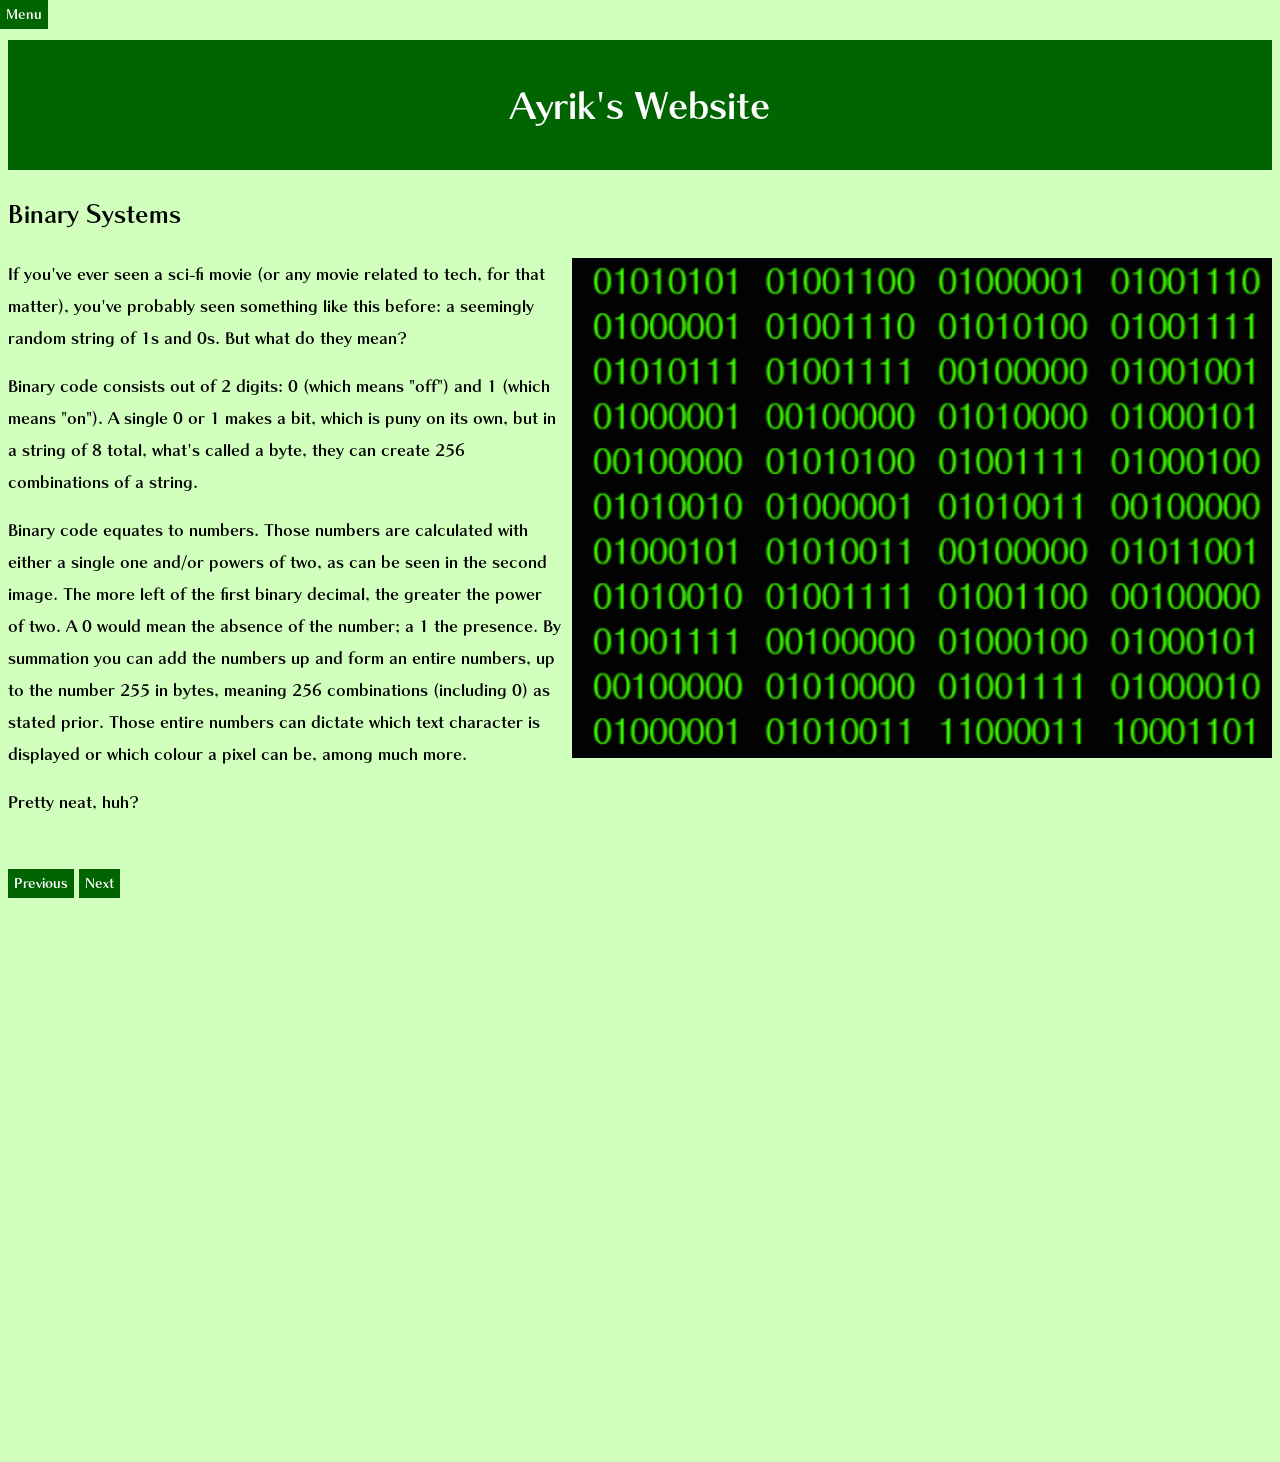
==== binairstelsel.html @ f87d0fcb "." ====
<!DOCTYPE html> <!-- informatie dat pagina HTML gebruikt -->
<html> <!-- Alles wat in de website zit en alle eigenschappen van de website zitten onder de HTML-tag -->
    <head> <!-- metadata gegevens houder -->
        <link rel="stylesheet" href="CSS/bitsnbytes.css"> <!-- activering CSS code -->
        <link rel="icon" type="image/x-icon" href="Images/mainpage icon.webp">
        <title> Ayrik's Website </title>
        <meta charset="utf-8">
        <style>

            @font-face {
                font-family: 'OOTFont';
                src: url(Miscellanous/chiarostd_b.otf);
            }
    
            head {
                font-family: 'OOTFont';
            }

            body {
                font-family: 'OOTFont';
            }

        </style>
        <div>
            <div class="dropdown">
                <button id="MenuBTN" class="dropbtn" style="color: #fff;" > Menu </button>
                <div class="dropdown-content">
                    <a href="index.html" style="color:#fff"> &nbsp; Home </a>
                    <a href="colormodels.html" style="color: #fff;"> &nbsp; Color Models </a>
                    <a href="compression.html" style="color: #fff;"> &nbsp; File Compression </a>
                    <a href="IPOmodels.html" style="color: #fff;"> &nbsp; IPO Models </a>
                    <a href="AI.html" style="color: #fff;"> &nbsp; AI-less Website </a>
                </div>
            </div>
        </div>
    </head>
    <body>
        <div class="header"> 
            <h1> Ayrik's Website </h1>
        </div>
        <div class="main">
            <h2> Binary Systems </h2>
            <img id="ImageB1" src="Images/binarystring.png" alt="There SHOULD've been an image of the box art here. Sucks you're not able to see it!"> 
            <p> If you've ever seen a sci-fi movie (or any movie related to tech, for that matter), you've probably seen something like this before: a seemingly random string of 1s and 0s. But what do they mean? </p>
            <p> Binary code consists out of 2 digits: 0 (which means "off") and 1 (which means "on"). A single 0 or 1 makes a bit, which is puny on its own, but in a string of 8 total, what's called a byte, they can create 256 combinations of a string. </p>
            <p> Binary code equates to numbers. Those numbers are calculated with either a single one and/or powers of two, as can be seen in the second image. The more left of the first binary decimal, the greater the power of two. A 0 would mean the absence of the number; a 1 the presence. By summation you can add the numbers up and form an entire numbers, up to the number 255 in bytes, meaning 256 combinations (including 0) as stated prior. Those entire numbers can dictate which text character is displayed or which colour a pixel can be, among much more. </p>
            <p> Pretty neat, huh? </p>
            <br>
            <button id="IMGBTN" onclick="document.getElementById('ImageB1').src = 'Images/binarystring.png'"> Previous </button>
            <button id="IMGBTN" onclick="document.getElementById('ImageB1').src = 'Images/byte.png'"> Next </button>
            <br>
            <br>
            <br>
            <iframe id="penjee" src="https://games.penjee.com/binary-bonanza/game.php" frameborder="no" scrolling="no" title="Play Binary Bonanza!"> </iframe>
        </div>
        <br>
        <br>
    </body>
</html>
---- CSS/bitsnbytes.css ----
body {
    background-color: #d1ffbd;
}

.header {
    background-color: darkgreen;
    padding: 5px;
    font-size: large;
}

#MenuBTN {
    position: fixed;
    left: 0px;
    top: 0px;
    border: black; size: 2px;
    size: 30%;
    font-family: 'OOTFont';
    background-color: darkgreen;

}

#ImageB1 {
    float: right;
    right: 10px;
    margin-left: 10px;
    width: 700px;
    height: 500px;

}

#IMGBTN {
    border: black; size: 2px;
    size: 30%;
    font-family: 'OOTFont';
    background-color: darkgreen;
    color: white;

}


h1 {
    color: white;
    outline: black; outline-style: initial;
    text-align: center;
}

a {
    text-decoration: none;
}

.dropdown {
    position: relative;
    display: inline-block;
}

.dropdown-content {
    position: absolute;
    min-width: 200px;
    display: none;
    position: fixed;
    background-color: forestgreen;
    left: 8px;
    top: 29px;
}

.dropdown-content a{
    display: block;
}

.dropdown-content a:hover {
  display: block;

}

.dropdown:click .dropbtn {display: block;}

.dropdown:hover .dropdown-content {display: block;}

.dropdown-content a:hover {background-color:rgb(92, 195, 92)}

#penjee {
    width: 700px;
    height: 500px;
    right: 10px;
    margin-left: 10px;
    float: right;

}
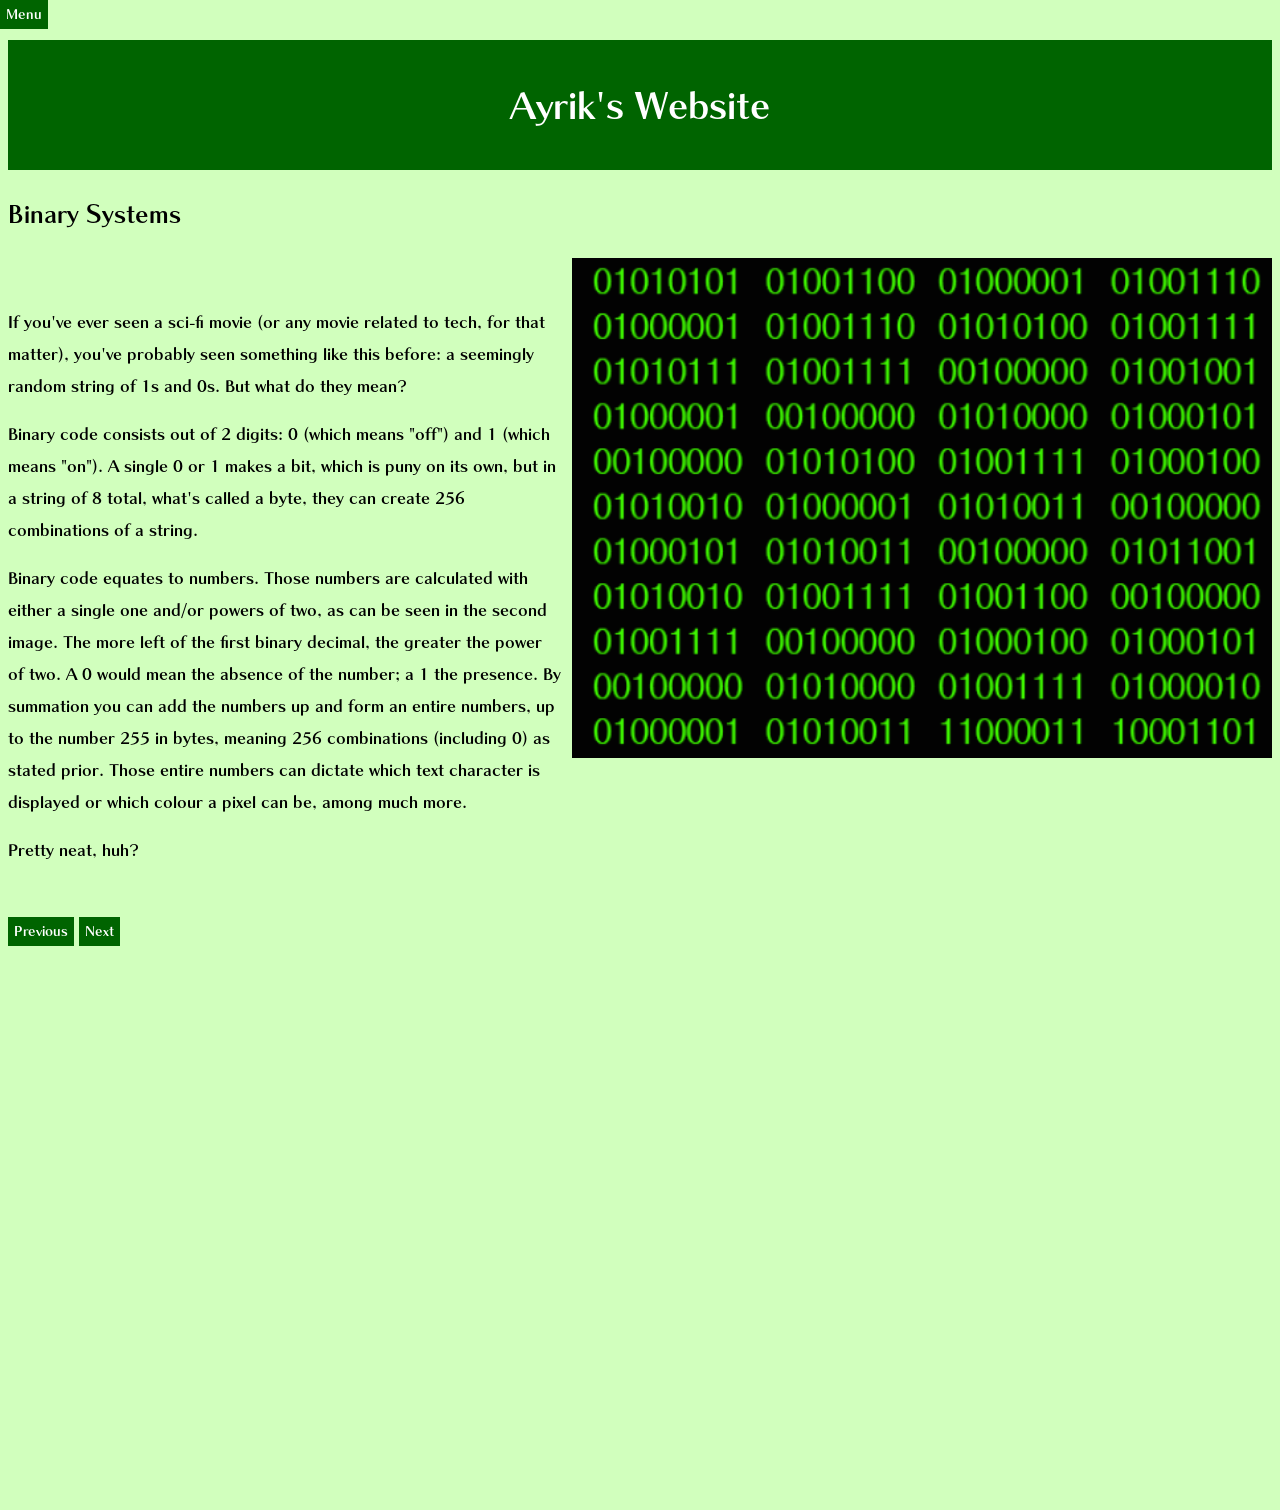
==== commit 39bc425b: "." ====
--- a/binairstelsel.html
+++ b/binairstelsel.html
@@ -41,6 +41,7 @@
         <div class="main">
             <h2> Binary Systems </h2>
             <img id="ImageB1" src="Images/binarystring.png" alt="There SHOULD've been an image of the box art here. Sucks you're not able to see it!"> 
+            <br>
             <p> If you've ever seen a sci-fi movie (or any movie related to tech, for that matter), you've probably seen something like this before: a seemingly random string of 1s and 0s. But what do they mean? </p>
             <p> Binary code consists out of 2 digits: 0 (which means "off") and 1 (which means "on"). A single 0 or 1 makes a bit, which is puny on its own, but in a string of 8 total, what's called a byte, they can create 256 combinations of a string. </p>
             <p> Binary code equates to numbers. Those numbers are calculated with either a single one and/or powers of two, as can be seen in the second image. The more left of the first binary decimal, the greater the power of two. A 0 would mean the absence of the number; a 1 the presence. By summation you can add the numbers up and form an entire numbers, up to the number 255 in bytes, meaning 256 combinations (including 0) as stated prior. Those entire numbers can dictate which text character is displayed or which colour a pixel can be, among much more. </p>
@@ -52,6 +53,7 @@
             <br>
             <br>
             <iframe id="penjee" src="https://games.penjee.com/binary-bonanza/game.php" frameborder="no" scrolling="no" title="Play Binary Bonanza!"> </iframe>
+            <br>
         </div>
         <br>
         <br>
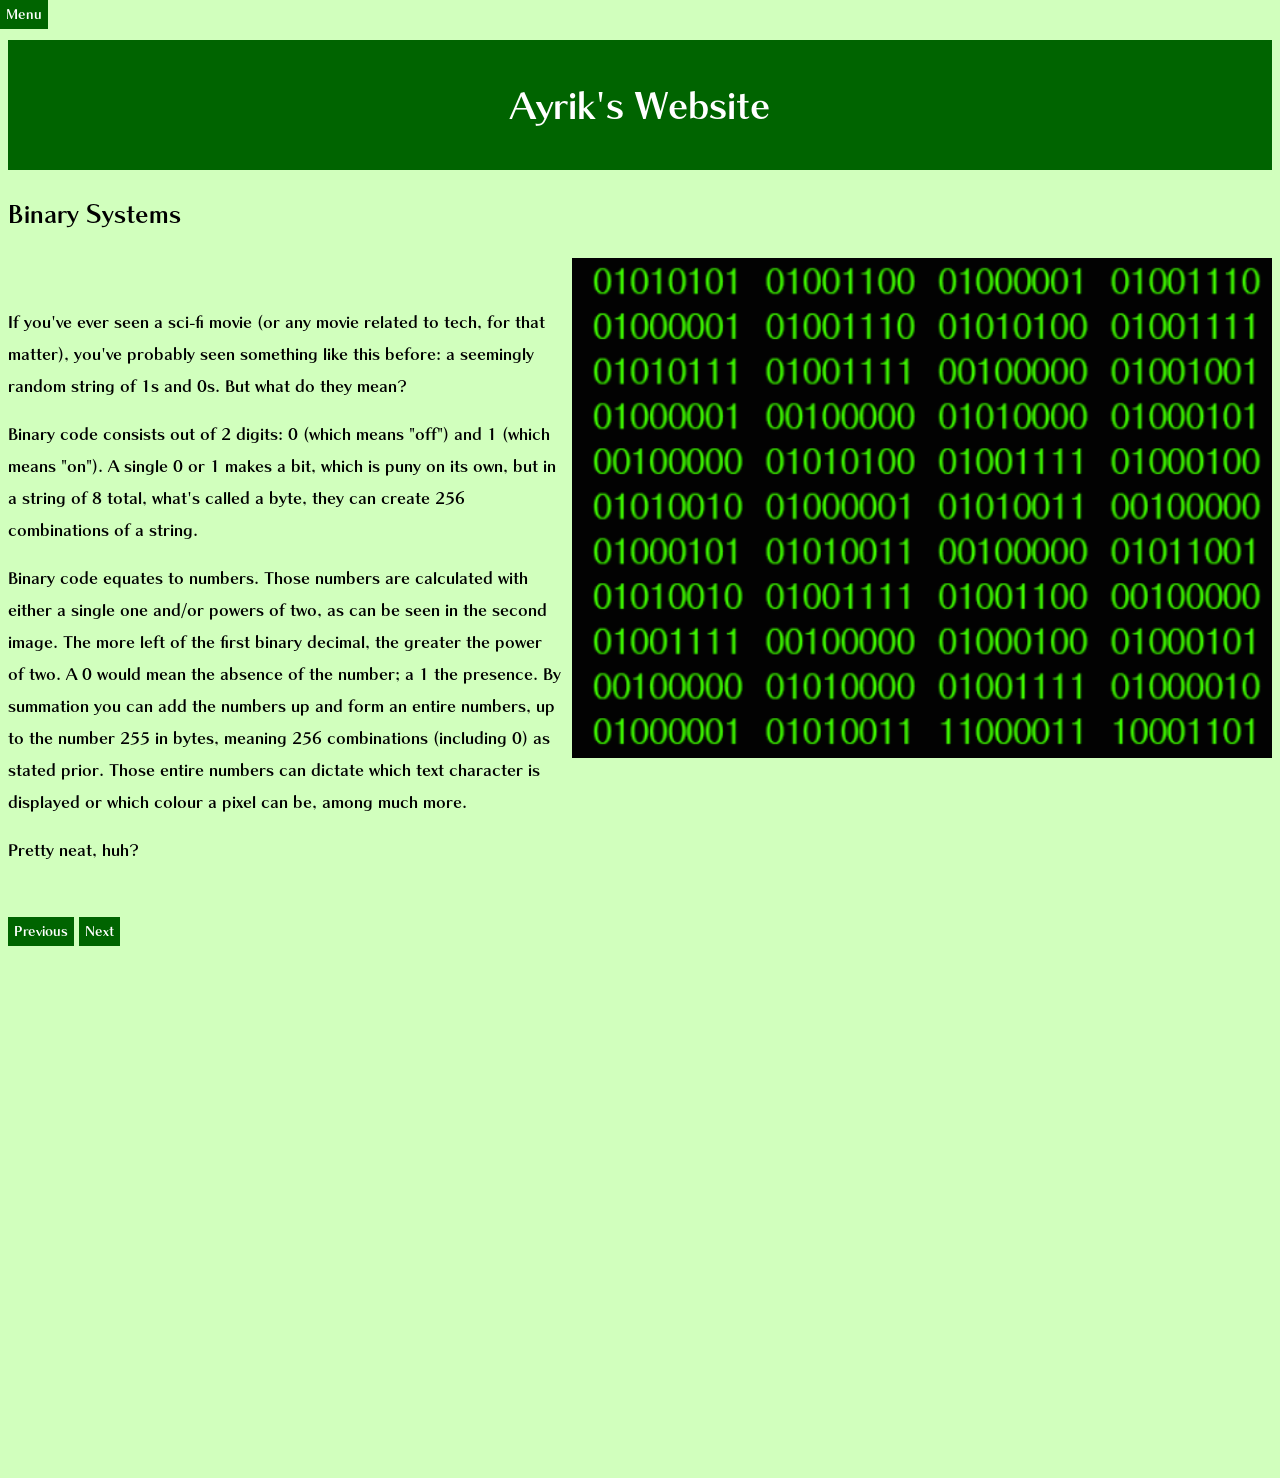
==== commit 32304218: "." ====
--- a/binairstelsel.html
+++ b/binairstelsel.html
@@ -51,7 +51,6 @@
             <button id="IMGBTN" onclick="document.getElementById('ImageB1').src = 'Images/byte.png'"> Next </button>
             <br>
             <br>
-            <br>
             <iframe id="penjee" src="https://games.penjee.com/binary-bonanza/game.php" frameborder="no" scrolling="no" title="Play Binary Bonanza!"> </iframe>
             <br>
         </div>
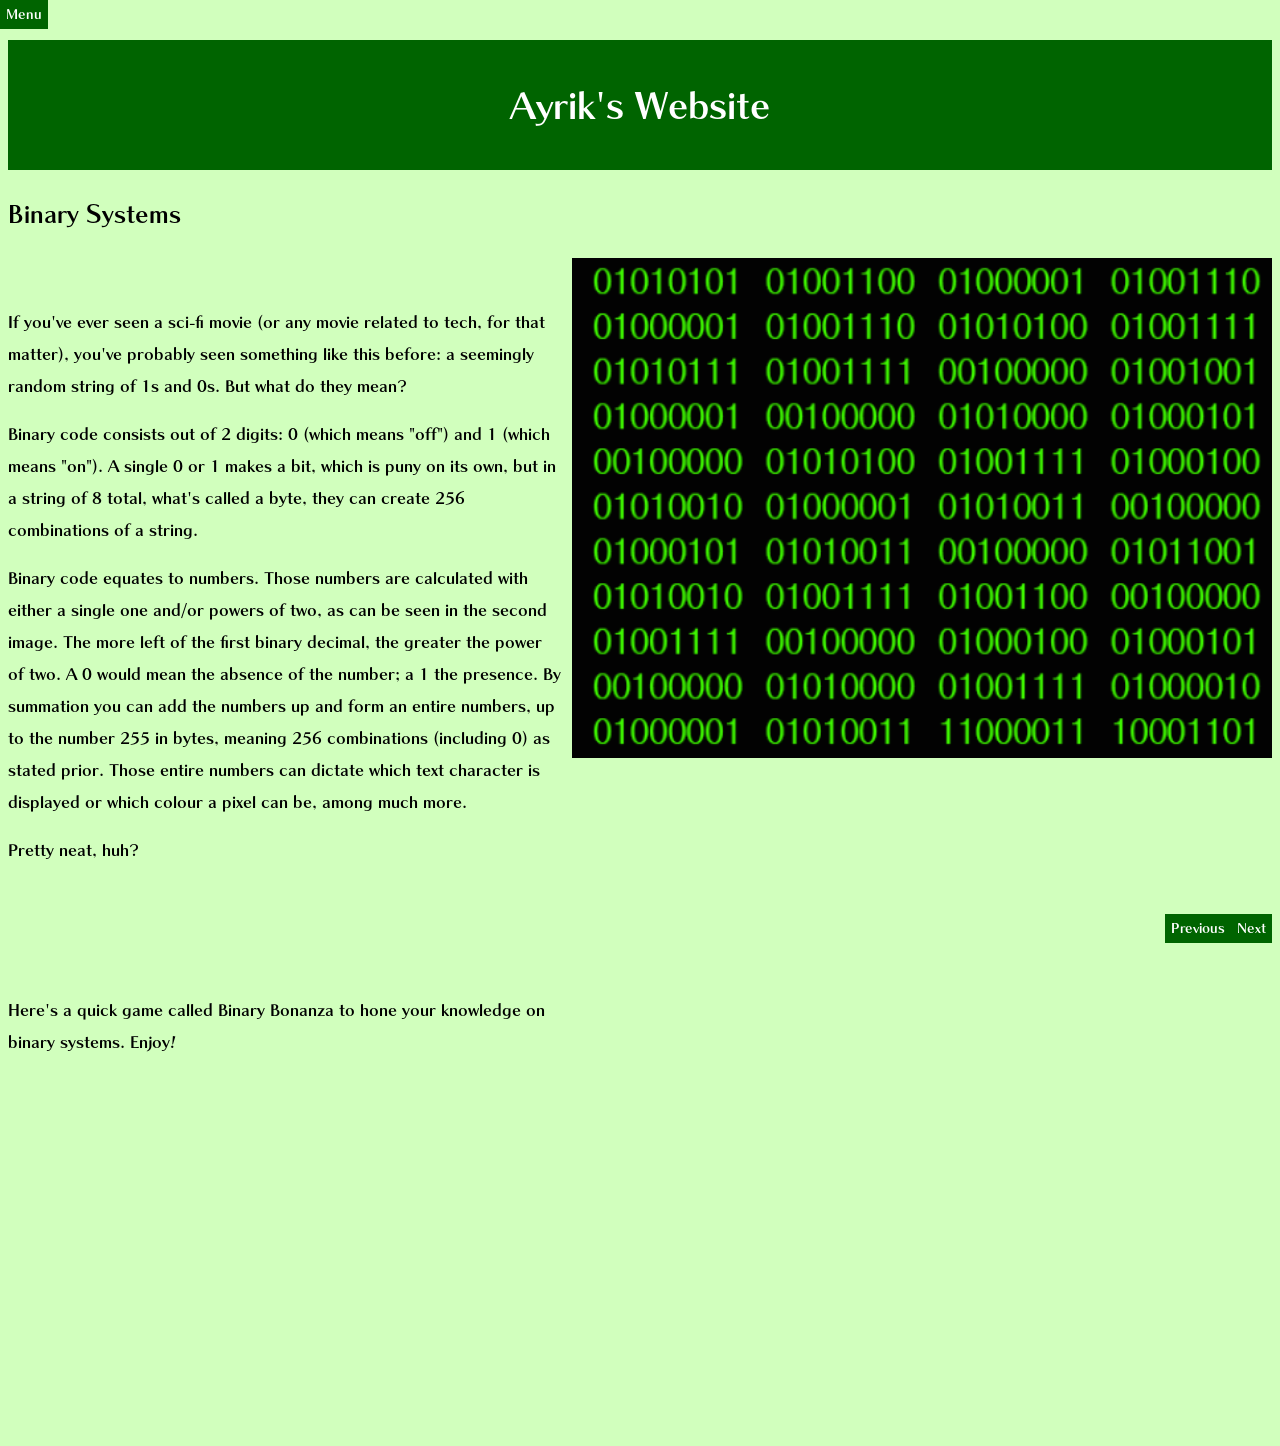
==== commit 47cf400c: "." ====
--- a/binairstelsel.html
+++ b/binairstelsel.html
@@ -47,12 +47,12 @@
             <p> Binary code equates to numbers. Those numbers are calculated with either a single one and/or powers of two, as can be seen in the second image. The more left of the first binary decimal, the greater the power of two. A 0 would mean the absence of the number; a 1 the presence. By summation you can add the numbers up and form an entire numbers, up to the number 255 in bytes, meaning 256 combinations (including 0) as stated prior. Those entire numbers can dictate which text character is displayed or which colour a pixel can be, among much more. </p>
             <p> Pretty neat, huh? </p>
             <br>
+            <button id="IMGBTN" onclick="document.getElementById('ImageB1').src = 'Images/byte.png'"> Next </button>
             <button id="IMGBTN" onclick="document.getElementById('ImageB1').src = 'Images/binarystring.png'"> Previous </button>
-            <button id="IMGBTN" onclick="document.getElementById('ImageB1').src = 'Images/byte.png'"> Next </button>
-            <br>
             <br>
             <iframe id="penjee" src="https://games.penjee.com/binary-bonanza/game.php" frameborder="no" scrolling="no" title="Play Binary Bonanza!"> </iframe>
             <br>
+            <p> Here's a quick game called Binary Bonanza to hone your knowledge on binary systems. Enjoy! </p>
         </div>
         <br>
         <br>
--- a/CSS/bitsnbytes.css
+++ b/CSS/bitsnbytes.css
@@ -34,6 +34,8 @@
     font-family: 'OOTFont';
     background-color: darkgreen;
     color: white;
+    float: right;
+    right: 10px;
 
 }
 
@@ -84,6 +86,7 @@
     right: 10px;
     margin-left: 10px;
     float: right;
+    margin-left: 10px;
 
 }
 
